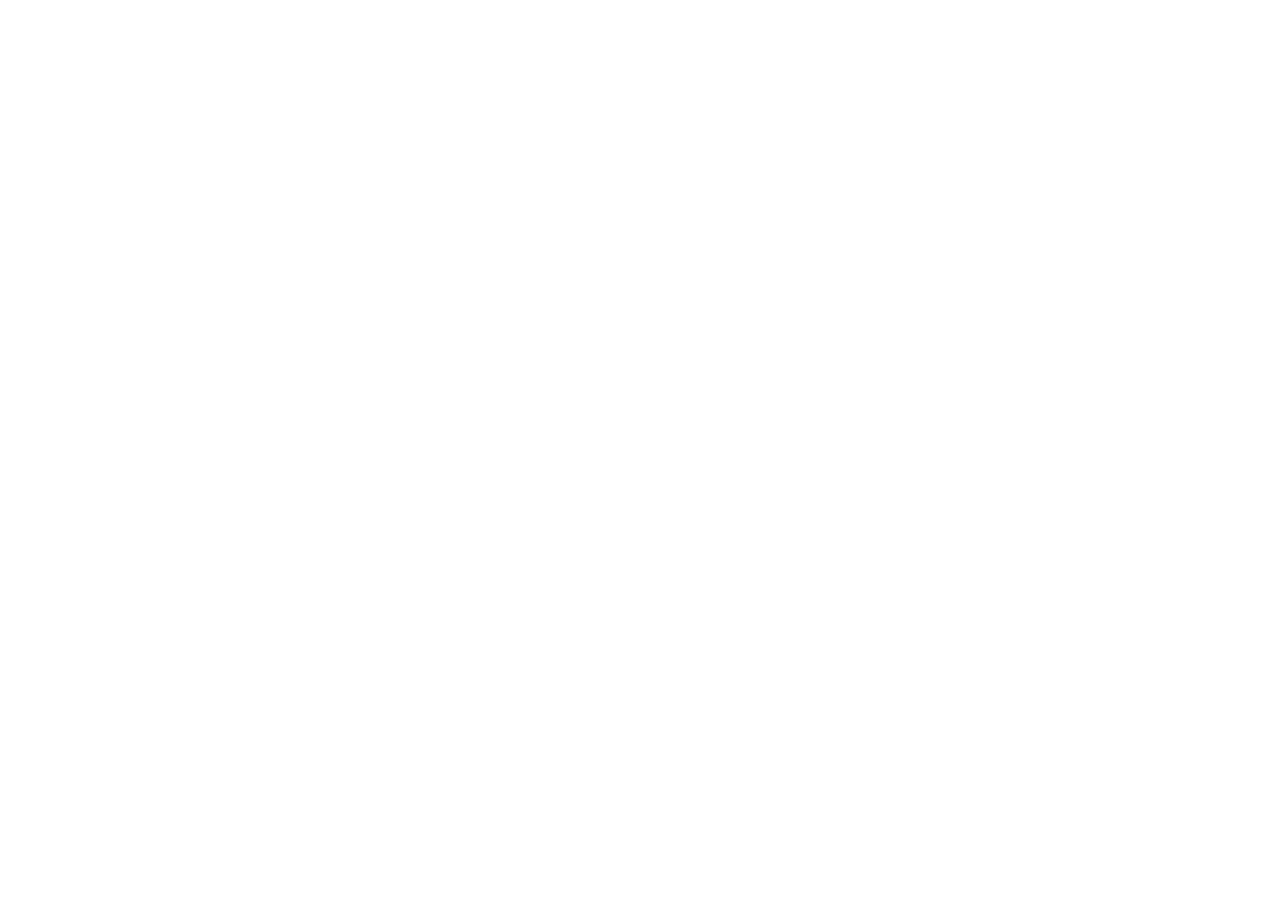
==== index.html @ 91d46aa6 "initial setup" ====
<!DOCTYPE html>
<html lang="en">
<head>
    <meta charset="UTF-8">
    <meta http-equiv="X-UA-Compatible" content="IE=edge">
    <meta name="viewport" content="width=device-width, initial-scale=1.0">
    <link rel="stylesheet" href="./CSS/main.css">
    <title>Document</title>
</head>
<body>
    
</body>
</html>
---- CSS/main.css ----
* {
  margin: 0;
  padding: 0;
  -webkit-box-sizing: border-box;
          box-sizing: border-box;
}
/*# sourceMappingURL=main.css.map */
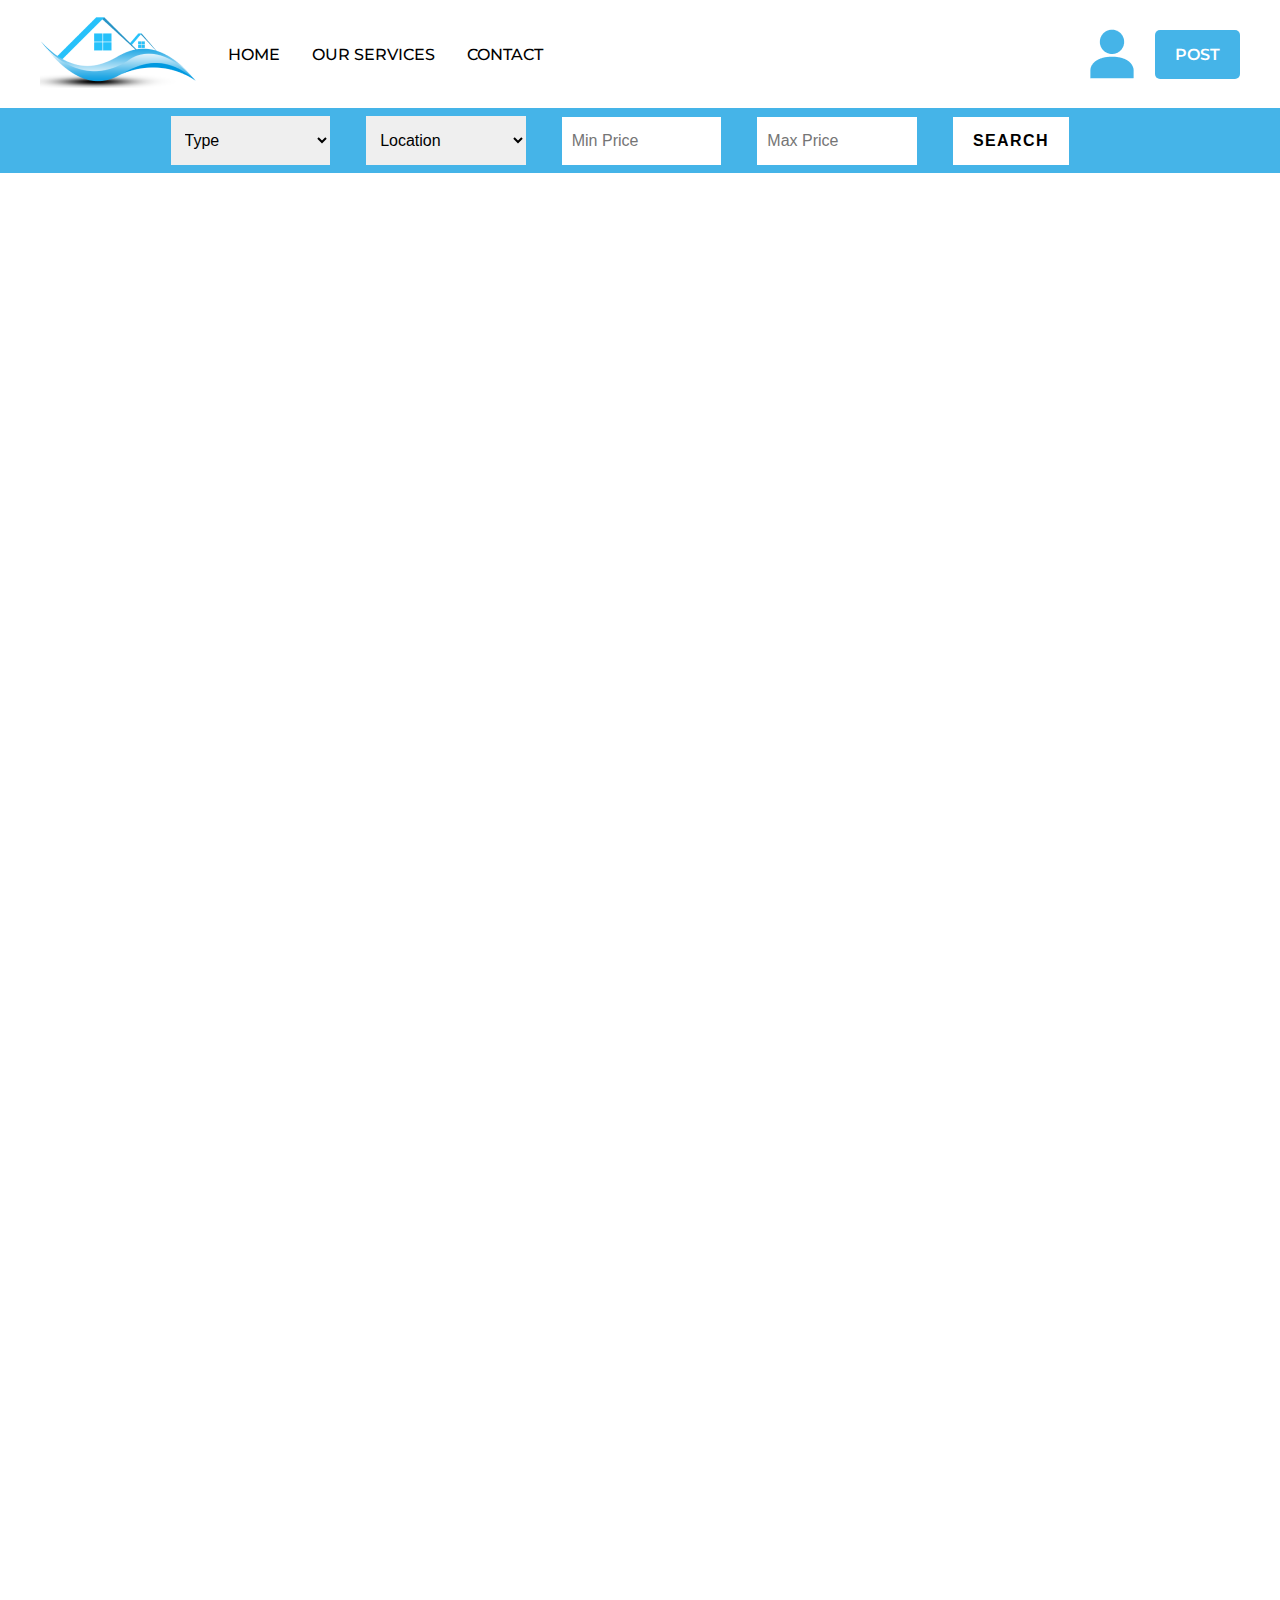
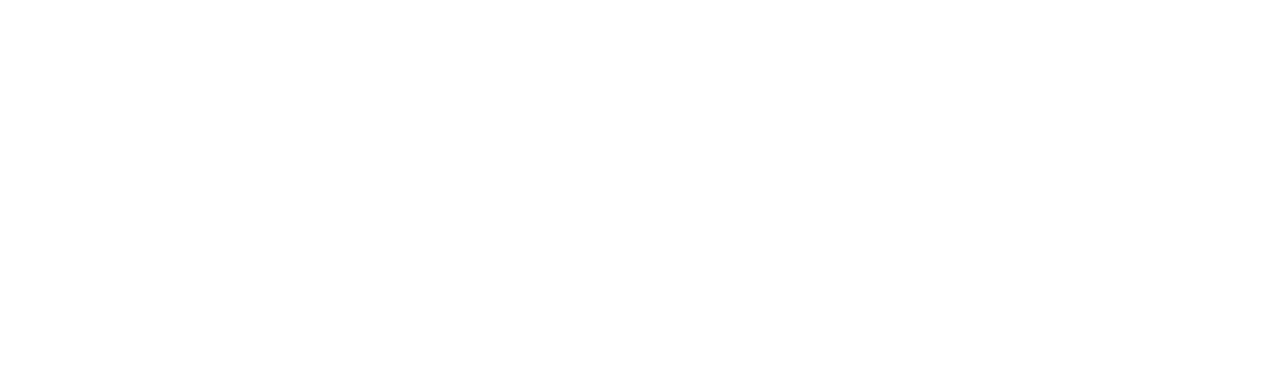
==== commit a1eaf5f2: "header section" ====
--- a/index.html
+++ b/index.html
@@ -1,13 +1,63 @@
 <!DOCTYPE html>
 <html lang="en">
+
 <head>
     <meta charset="UTF-8">
     <meta http-equiv="X-UA-Compatible" content="IE=edge">
     <meta name="viewport" content="width=device-width, initial-scale=1.0">
+    <link rel="preconnect" href="https://fonts.googleapis.com">
+    <link rel="preconnect" href="https://fonts.gstatic.com" crossorigin>
+    <link href="https://fonts.googleapis.com/css2?family=Montserrat:wght@100;200;300;400;500;700&display=swap"
+        rel="stylesheet">
     <link rel="stylesheet" href="./CSS/main.css">
     <title>Document</title>
 </head>
+
 <body>
-    
+    <header>
+        <nav>
+            <div class="container nav-items">
+                <div class="left-section">
+                    <div class="logo">
+                        <img src="./IMAGE/logo2 1.png" alt="Logo">
+                    </div>
+                    <ul>
+                        <li><a href="#">HOME</a></li>
+                        <li><a href="#">OUR SERVICES</a></li>
+                        <li><a href="#">CONTACT</a></li>
+                    </ul>
+                </div>
+                <div class="right-section">
+                    <img src="./IMAGE/ooui_user-avatar.png" alt="Avatar">
+                    <a class="btn" href="#">POST</a>
+                </div>
+            </div>
+        </nav>
+        <div class="search" id="search">
+            <div class="container">
+                <form action="#">
+                    <select name="" id="">
+                        <option value="" disabled selected>Type</option>
+                        <option value="">Apartment</option>
+                        <option value="">Villa</option>
+                        <option value="">Flat</option>
+                    </select>
+                    <select name="" id="">
+                        <option value="" disabled selected>Location</option>
+                        <option value="">University</option>
+                        <option value="">Kella</option>
+                        <option value="">06</option>
+                    </select>
+                    <input type="number" name="" id="" placeholder="Min Price">
+                    <input type="number" name="" id="" placeholder="Max Price">
+                    <input type="submit" value="SEARCH" class="btn btn-secondary">
+                </form>
+            </div>
+        </div>
+    </header>
+    <div class="test"></div>
+
+    <script src="./JS/app.js"></script>
 </body>
+
 </html>--- a/CSS/main.css
+++ b/CSS/main.css
@@ -4,4 +4,161 @@
   -webkit-box-sizing: border-box;
           box-sizing: border-box;
 }
+
+body {
+  font-family: 'Montserrat', sans-serif;
+}
+
+ul, a {
+  list-style: none;
+  text-decoration: none;
+}
+
+.btn {
+  border: none;
+  padding: 15px 20px;
+  background: #45B4E8;
+  border-radius: 5px;
+  color: #fff;
+  font-weight: 600;
+}
+
+.btn:hover {
+  background: #fff;
+  color: #45B4E8;
+  border: 1px solid #45B4E8;
+}
+
+.btn-secondary {
+  border-radius: 0px;
+  background: #fff;
+  color: #000;
+  letter-spacing: 1.4px;
+  font-size: 1rem;
+}
+
+.btn-secondary:hover {
+  border: none;
+  color: #000;
+  cursor: pointer;
+}
+
+.container {
+  max-width: 1200px;
+  margin: 0 auto;
+}
+
+header nav .nav-items {
+  display: -webkit-box;
+  display: -ms-flexbox;
+  display: flex;
+  -webkit-box-align: center;
+      -ms-flex-align: center;
+          align-items: center;
+  -webkit-box-pack: justify;
+      -ms-flex-pack: justify;
+          justify-content: space-between;
+  margin: 1rem auto;
+}
+
+header nav .nav-items .left-section {
+  display: -webkit-box;
+  display: -ms-flexbox;
+  display: flex;
+  -webkit-box-align: center;
+      -ms-flex-align: center;
+          align-items: center;
+}
+
+header nav .nav-items .left-section ul {
+  display: -webkit-box;
+  display: -ms-flexbox;
+  display: flex;
+  -webkit-box-align: center;
+      -ms-flex-align: center;
+          align-items: center;
+}
+
+header nav .nav-items .left-section ul li {
+  margin-left: 2rem;
+}
+
+header nav .nav-items .left-section ul li a {
+  color: #000;
+  font-weight: 500;
+  -webkit-transition: all 500ms cubic-bezier(0.075, 0.82, 0.165, 1);
+  transition: all 500ms cubic-bezier(0.075, 0.82, 0.165, 1);
+}
+
+header nav .nav-items .left-section ul li a:hover {
+  font-size: 1.2rem;
+}
+
+header nav .nav-items .right-section {
+  display: -webkit-box;
+  display: -ms-flexbox;
+  display: flex;
+  -webkit-box-align: center;
+      -ms-flex-align: center;
+          align-items: center;
+}
+
+header nav .nav-items .right-section img {
+  cursor: pointer;
+}
+
+header nav .nav-items .right-section a {
+  margin-left: 1rem;
+}
+
+header .search {
+  background-color: #45B4E8;
+  display: -ms-grid;
+  display: grid;
+  -webkit-box-align: center;
+      -ms-flex-align: center;
+          align-items: center;
+}
+
+header .search form {
+  padding: .5rem 0;
+}
+
+header .search form input[type='number'], header .search form select {
+  border: none;
+  outline: none;
+  padding: 15px 10px;
+  margin-right: 2rem;
+  width: 17%;
+  font-size: 1rem;
+}
+
+header .sticky {
+  background-color: #45B4E8;
+  display: -ms-grid;
+  display: grid;
+  -webkit-box-align: center;
+      -ms-flex-align: center;
+          align-items: center;
+  position: fixed;
+  top: 0;
+  width: 100%;
+}
+
+header .sticky form {
+  padding: .5rem 0;
+}
+
+header .sticky form input[type='number'], header .sticky form select {
+  border: none;
+  outline: none;
+  padding: 15px 10px;
+  margin-right: 2rem;
+  width: 17%;
+  font-size: 1rem;
+}
+
+.test {
+  height: 200vh;
+}
 /*# sourceMappingURL=main.css.map */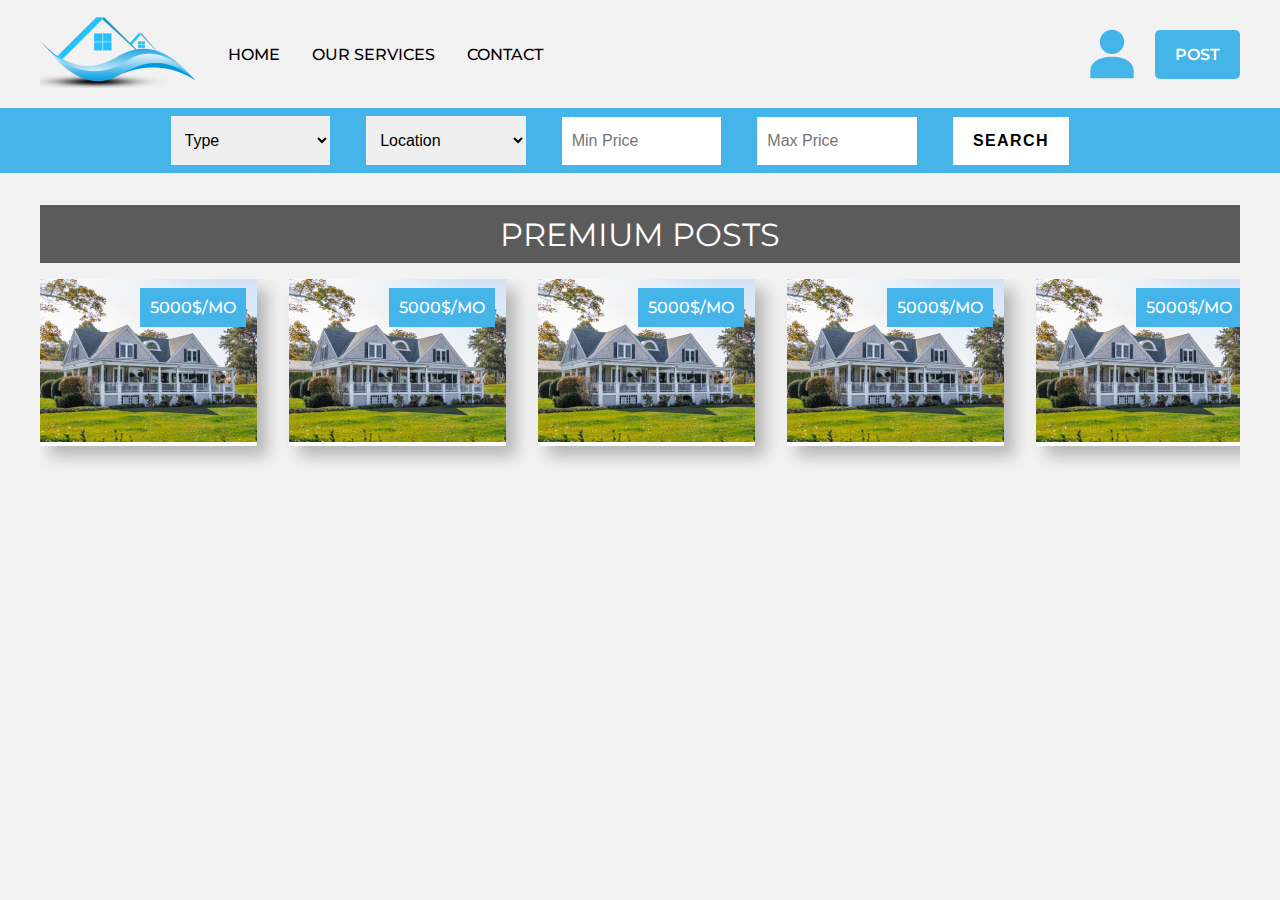
==== commit cc256d61: "premium section added" ====
--- a/index.html
+++ b/index.html
@@ -55,7 +55,112 @@
             </div>
         </div>
     </header>
-    <div class="test"></div>
+    
+    <section class="premium">
+        <div class="container">
+            <div class="title txt-bg">
+                <h1>PREMIUM POSTS</h1>
+            </div>
+            <div class="premium-houses">
+                <a href="#">
+                    <div class="house">
+                        <img src="./IMAGE/house.png" alt="house">
+                        <div class="price">
+                            <p>5000$/MO</p>
+                        </div>
+                        <div class="detail">
+                            <p>MAIN TITLE</p>
+                            <p>LOCATION</p>
+                        </div>
+                    </div>
+                </a>
+                <a href="#">
+                    <div class="house">
+                        <img src="./IMAGE/house.png" alt="house">
+                        <div class="price">
+                            <p>5000$/MO</p>
+                        </div>
+                        <div class="detail">
+                            <p>MAIN TITLE</p>
+                            <p>LOCATION</p>
+                        </div>
+                    </div>
+                </a>
+                <a href="#">
+                    <div class="house">
+                        <img src="./IMAGE/house.png" alt="house">
+                        <div class="price">
+                            <p>5000$/MO</p>
+                        </div>
+                        <div class="detail">
+                            <p>MAIN TITLE</p>
+                            <p>LOCATION</p>
+                        </div>
+                    </div>
+                </a>
+                <a href="#">
+                    <div class="house">
+                        <img src="./IMAGE/house.png" alt="house">
+                        <div class="price">
+                            <p>5000$/MO</p>
+                        </div>
+                        <div class="detail">
+                            <p>MAIN TITLE</p>
+                            <p>LOCATION</p>
+                        </div>
+                    </div>
+                </a>
+                <a href="#">
+                    <div class="house">
+                        <img src="./IMAGE/house.png" alt="house">
+                        <div class="price">
+                            <p>5000$/MO</p>
+                        </div>
+                        <div class="detail">
+                            <p>MAIN TITLE</p>
+                            <p>LOCATION</p>
+                        </div>
+                    </div>
+                </a>
+                <a href="#">
+                    <div class="house">
+                        <img src="./IMAGE/house.png" alt="house">
+                        <div class="price">
+                            <p>5000$/MO</p>
+                        </div>
+                        <div class="detail">
+                            <p>MAIN TITLE</p>
+                            <p>LOCATION</p>
+                        </div>
+                    </div>
+                </a>
+                <a href="#">
+                    <div class="house">
+                        <img src="./IMAGE/house.png" alt="house">
+                        <div class="price">
+                            <p>5000$/MO</p>
+                        </div>
+                        <div class="detail">
+                            <p>MAIN TITLE</p>
+                            <p>LOCATION</p>
+                        </div>
+                    </div>
+                </a>
+                <a href="#">
+                    <div class="house">
+                        <img src="./IMAGE/house.png" alt="house">
+                        <div class="price">
+                            <p>5000$/MO</p>
+                        </div>
+                        <div class="detail">
+                            <p>MAIN TITLE</p>
+                            <p>LOCATION</p>
+                        </div>
+                    </div>
+                </a>
+            </div>
+        </div>
+    </section>
 
     <script src="./JS/app.js"></script>
 </body>
--- a/CSS/main.css
+++ b/CSS/main.css
@@ -7,6 +7,7 @@
 
 body {
   font-family: 'Montserrat', sans-serif;
+  background-color: #F2F2F2;
 }
 
 ul, a {
@@ -48,6 +49,18 @@
   margin: 0 auto;
 }
 
+.txt-bg {
+  background: #5B5B5B;
+  padding: .6rem 0;
+  color: #fff;
+  text-align: center;
+  margin-bottom: 1rem;
+}
+
+.txt-bg h1 {
+  font-weight: 400;
+}
+
 header nav .nav-items {
   display: -webkit-box;
   display: -ms-flexbox;
@@ -158,7 +171,68 @@
   font-size: 1rem;
 }
 
-.test {
-  height: 200vh;
+.premium {
+  margin: 2rem auto;
+}
+
+.premium-houses {
+  display: -ms-grid;
+  display: grid;
+  grid-auto-flow: column;
+  grid-gap: 2rem;
+  overflow: scroll;
+}
+
+.premium-houses .house {
+  background-color: #fff;
+  position: relative;
+  -webkit-box-shadow: 10px 10px 15px rgba(0, 0, 0, 0.25);
+          box-shadow: 10px 10px 15px rgba(0, 0, 0, 0.25);
+  margin-bottom: 1.5rem;
+  overflow-y: hidden;
+}
+
+.premium-houses .house img {
+  height: -webkit-max-content;
+  height: -moz-max-content;
+  height: max-content;
+}
+
+.premium-houses .house .price {
+  position: absolute;
+  top: 5%;
+  right: 5%;
+}
+
+.premium-houses .house .price p {
+  background-color: #45B4E8;
+  display: inline-block;
+  padding: 10px;
+  color: #fff;
+  font-weight: 500;
+}
+
+.premium-houses .house .detail {
+  position: absolute;
+  width: 100%;
+  padding: 1rem 0;
+  left: 0;
+  background-color: rgba(69, 180, 232, 0.9);
+  -webkit-transition: all 600ms cubic-bezier(0.175, 0.885, 0.32, 1.275);
+  transition: all 600ms cubic-bezier(0.175, 0.885, 0.32, 1.275);
+}
+
+.premium-houses .house .detail p {
+  margin-left: 5%;
+  color: #fff;
+}
+
+.premium-houses .house .detail p:last-child {
+  margin-top: 1rem;
+}
+
+.premium-houses .house:hover .detail {
+  -webkit-transform: translateY(-5rem);
+          transform: translateY(-5rem);
 }
 /*# sourceMappingURL=main.css.map */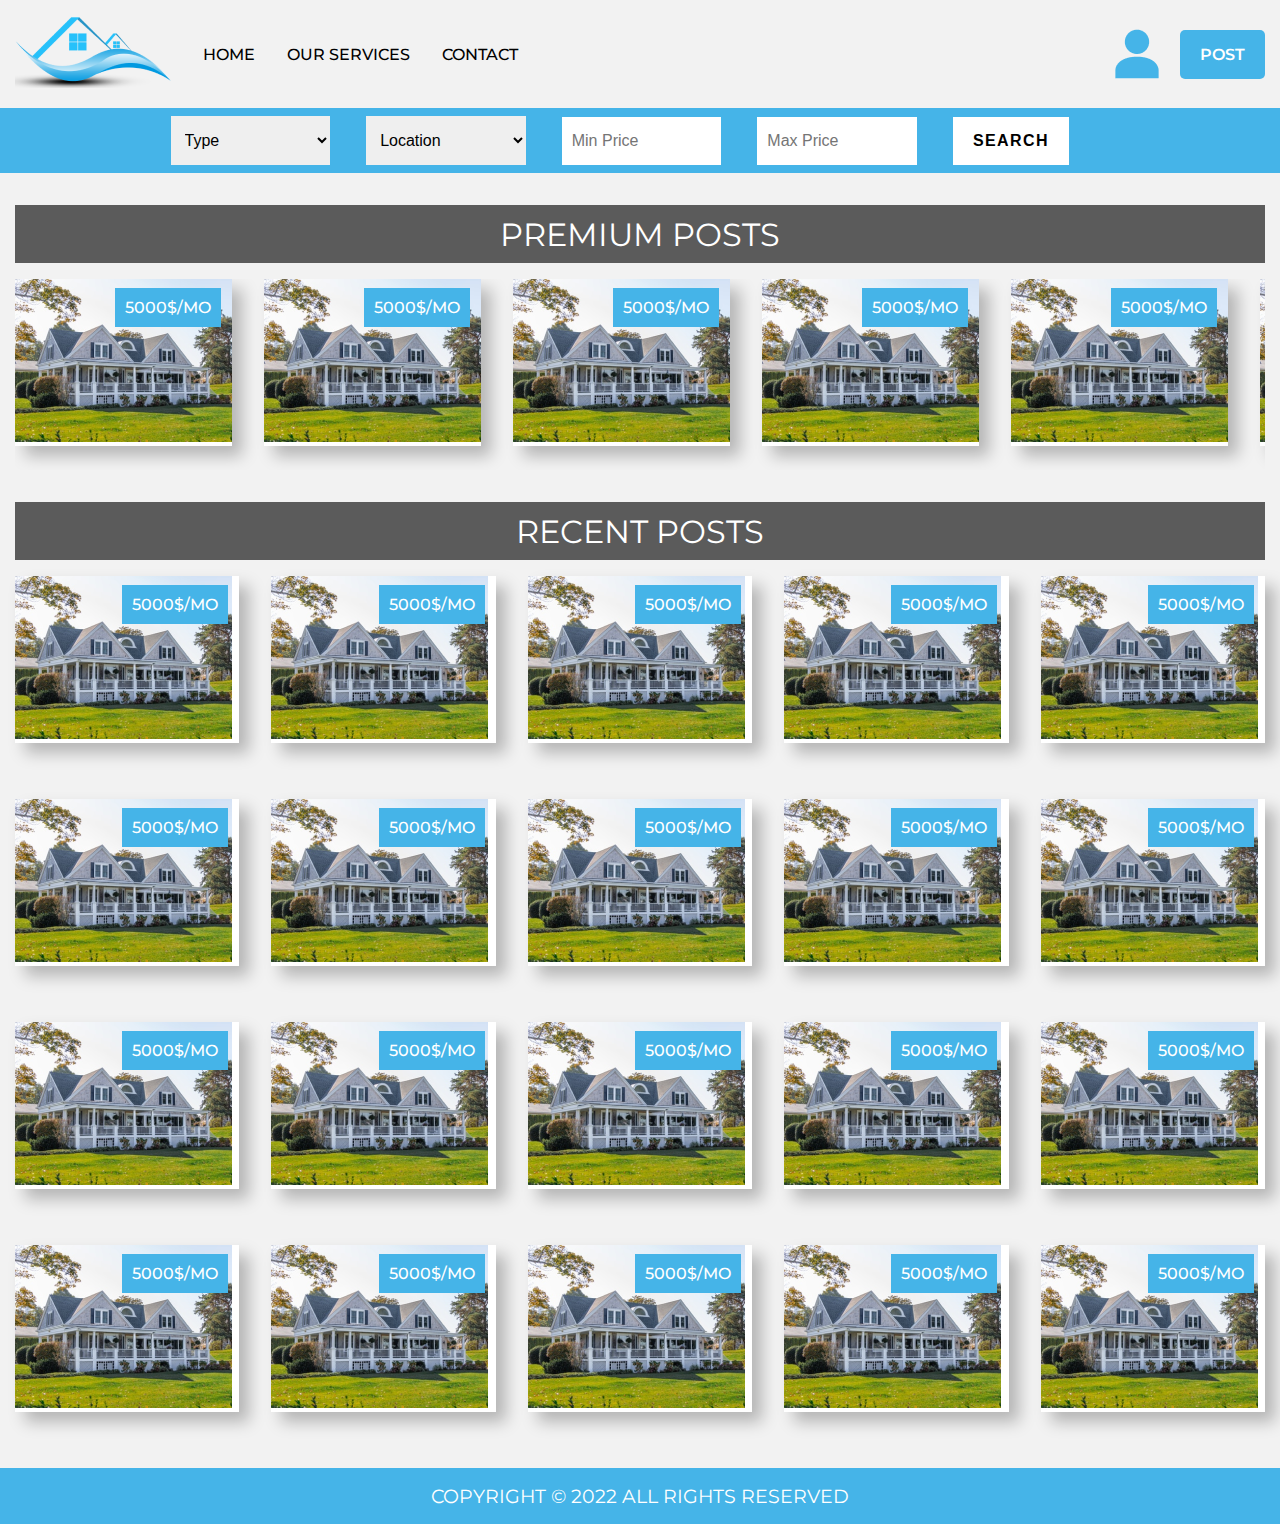
==== commit f237ae80: "home for desktop is done" ====
--- a/index.html
+++ b/index.html
@@ -61,7 +61,7 @@
             <div class="title txt-bg">
                 <h1>PREMIUM POSTS</h1>
             </div>
-            <div class="premium-houses">
+            <div class="houses premium-house">
                 <a href="#">
                     <div class="house">
                         <img src="./IMAGE/house.png" alt="house">
@@ -162,6 +162,264 @@
         </div>
     </section>
 
+    <section class="recent">
+        <div class="container">
+            <div class="title txt-bg">
+                <h1>RECENT POSTS</h1>
+            </div>
+            <div class="houses recent-house">
+                <a href="#">
+                    <div class="house">
+                        <img src="./IMAGE/house.png" alt="house">
+                        <div class="price">
+                            <p>5000$/MO</p>
+                        </div>
+                        <div class="detail">
+                            <p>MAIN TITLE</p>
+                            <p>LOCATION</p>
+                        </div>
+                    </div>
+                </a>
+                <a href="#">
+                    <div class="house">
+                        <img src="./IMAGE/house.png" alt="house">
+                        <div class="price">
+                            <p>5000$/MO</p>
+                        </div>
+                        <div class="detail">
+                            <p>MAIN TITLE</p>
+                            <p>LOCATION</p>
+                        </div>
+                    </div>
+                </a>
+                <a href="#">
+                    <div class="house">
+                        <img src="./IMAGE/house.png" alt="house">
+                        <div class="price">
+                            <p>5000$/MO</p>
+                        </div>
+                        <div class="detail">
+                            <p>MAIN TITLE</p>
+                            <p>LOCATION</p>
+                        </div>
+                    </div>
+                </a>
+                <a href="#">
+                    <div class="house">
+                        <img src="./IMAGE/house.png" alt="house">
+                        <div class="price">
+                            <p>5000$/MO</p>
+                        </div>
+                        <div class="detail">
+                            <p>MAIN TITLE</p>
+                            <p>LOCATION</p>
+                        </div>
+                    </div>
+                </a>
+                <a href="#">
+                    <div class="house">
+                        <img src="./IMAGE/house.png" alt="house">
+                        <div class="price">
+                            <p>5000$/MO</p>
+                        </div>
+                        <div class="detail">
+                            <p>MAIN TITLE</p>
+                            <p>LOCATION</p>
+                        </div>
+                    </div>
+                </a>
+                <a href="#">
+                    <div class="house">
+                        <img src="./IMAGE/house.png" alt="house">
+                        <div class="price">
+                            <p>5000$/MO</p>
+                        </div>
+                        <div class="detail">
+                            <p>MAIN TITLE</p>
+                            <p>LOCATION</p>
+                        </div>
+                    </div>
+                </a>
+                <a href="#">
+                    <div class="house">
+                        <img src="./IMAGE/house.png" alt="house">
+                        <div class="price">
+                            <p>5000$/MO</p>
+                        </div>
+                        <div class="detail">
+                            <p>MAIN TITLE</p>
+                            <p>LOCATION</p>
+                        </div>
+                    </div>
+                </a>
+                <a href="#">
+                    <div class="house">
+                        <img src="./IMAGE/house.png" alt="house">
+                        <div class="price">
+                            <p>5000$/MO</p>
+                        </div>
+                        <div class="detail">
+                            <p>MAIN TITLE</p>
+                            <p>LOCATION</p>
+                        </div>
+                    </div>
+                </a>
+                <a href="#">
+                    <div class="house">
+                        <img src="./IMAGE/house.png" alt="house">
+                        <div class="price">
+                            <p>5000$/MO</p>
+                        </div>
+                        <div class="detail">
+                            <p>MAIN TITLE</p>
+                            <p>LOCATION</p>
+                        </div>
+                    </div>
+                </a>
+                <a href="#">
+                    <div class="house">
+                        <img src="./IMAGE/house.png" alt="house">
+                        <div class="price">
+                            <p>5000$/MO</p>
+                        </div>
+                        <div class="detail">
+                            <p>MAIN TITLE</p>
+                            <p>LOCATION</p>
+                        </div>
+                    </div>
+                </a>
+                <a href="#">
+                    <div class="house">
+                        <img src="./IMAGE/house.png" alt="house">
+                        <div class="price">
+                            <p>5000$/MO</p>
+                        </div>
+                        <div class="detail">
+                            <p>MAIN TITLE</p>
+                            <p>LOCATION</p>
+                        </div>
+                    </div>
+                </a>
+                <a href="#">
+                    <div class="house">
+                        <img src="./IMAGE/house.png" alt="house">
+                        <div class="price">
+                            <p>5000$/MO</p>
+                        </div>
+                        <div class="detail">
+                            <p>MAIN TITLE</p>
+                            <p>LOCATION</p>
+                        </div>
+                    </div>
+                </a>
+                <a href="#">
+                    <div class="house">
+                        <img src="./IMAGE/house.png" alt="house">
+                        <div class="price">
+                            <p>5000$/MO</p>
+                        </div>
+                        <div class="detail">
+                            <p>MAIN TITLE</p>
+                            <p>LOCATION</p>
+                        </div>
+                    </div>
+                </a>
+                <a href="#">
+                    <div class="house">
+                        <img src="./IMAGE/house.png" alt="house">
+                        <div class="price">
+                            <p>5000$/MO</p>
+                        </div>
+                        <div class="detail">
+                            <p>MAIN TITLE</p>
+                            <p>LOCATION</p>
+                        </div>
+                    </div>
+                </a>
+                <a href="#">
+                    <div class="house">
+                        <img src="./IMAGE/house.png" alt="house">
+                        <div class="price">
+                            <p>5000$/MO</p>
+                        </div>
+                        <div class="detail">
+                            <p>MAIN TITLE</p>
+                            <p>LOCATION</p>
+                        </div>
+                    </div>
+                </a>
+                <a href="#">
+                    <div class="house">
+                        <img src="./IMAGE/house.png" alt="house">
+                        <div class="price">
+                            <p>5000$/MO</p>
+                        </div>
+                        <div class="detail">
+                            <p>MAIN TITLE</p>
+                            <p>LOCATION</p>
+                        </div>
+                    </div>
+                </a>
+                <a href="#">
+                    <div class="house">
+                        <img src="./IMAGE/house.png" alt="house">
+                        <div class="price">
+                            <p>5000$/MO</p>
+                        </div>
+                        <div class="detail">
+                            <p>MAIN TITLE</p>
+                            <p>LOCATION</p>
+                        </div>
+                    </div>
+                </a>
+                <a href="#">
+                    <div class="house">
+                        <img src="./IMAGE/house.png" alt="house">
+                        <div class="price">
+                            <p>5000$/MO</p>
+                        </div>
+                        <div class="detail">
+                            <p>MAIN TITLE</p>
+                            <p>LOCATION</p>
+                        </div>
+                    </div>
+                </a>
+                <a href="#">
+                    <div class="house">
+                        <img src="./IMAGE/house.png" alt="house">
+                        <div class="price">
+                            <p>5000$/MO</p>
+                        </div>
+                        <div class="detail">
+                            <p>MAIN TITLE</p>
+                            <p>LOCATION</p>
+                        </div>
+                    </div>
+                </a>
+                <a href="#">
+                    <div class="house">
+                        <img src="./IMAGE/house.png" alt="house">
+                        <div class="price">
+                            <p>5000$/MO</p>
+                        </div>
+                        <div class="detail">
+                            <p>MAIN TITLE</p>
+                            <p>LOCATION</p>
+                        </div>
+                    </div>
+                </a>
+            </div>
+        </div>
+    </section>
+
+<!-- ADD PAGINATION HERE -->
+
+<footer>
+    <div class="container">
+        <p>COPYRIGHT &copy; 2022 ALL RIGHTS RESERVED</p>
+    </div>
+</footer>
+
     <script src="./JS/app.js"></script>
 </body>
 
--- a/CSS/main.css
+++ b/CSS/main.css
@@ -36,16 +36,19 @@
   color: #000;
   letter-spacing: 1.4px;
   font-size: 1rem;
+  -webkit-transition: all 300ms;
+  transition: all 300ms;
 }
 
 .btn-secondary:hover {
   border: none;
-  color: #000;
+  background-color: #5B5B5B;
+  color: #fff;
   cursor: pointer;
 }
 
 .container {
-  max-width: 1200px;
+  max-width: 1250px;
   margin: 0 auto;
 }
 
@@ -61,129 +64,16 @@
   font-weight: 400;
 }
 
-header nav .nav-items {
-  display: -webkit-box;
-  display: -ms-flexbox;
-  display: flex;
-  -webkit-box-align: center;
-      -ms-flex-align: center;
-          align-items: center;
-  -webkit-box-pack: justify;
-      -ms-flex-pack: justify;
-          justify-content: space-between;
-  margin: 1rem auto;
-}
-
-header nav .nav-items .left-section {
-  display: -webkit-box;
-  display: -ms-flexbox;
-  display: flex;
-  -webkit-box-align: center;
-      -ms-flex-align: center;
-          align-items: center;
-}
-
-header nav .nav-items .left-section ul {
-  display: -webkit-box;
-  display: -ms-flexbox;
-  display: flex;
-  -webkit-box-align: center;
-      -ms-flex-align: center;
-          align-items: center;
-}
-
-header nav .nav-items .left-section ul li {
-  margin-left: 2rem;
-}
-
-header nav .nav-items .left-section ul li a {
-  color: #000;
-  font-weight: 500;
-  -webkit-transition: all 500ms cubic-bezier(0.075, 0.82, 0.165, 1);
-  transition: all 500ms cubic-bezier(0.075, 0.82, 0.165, 1);
-}
-
-header nav .nav-items .left-section ul li a:hover {
-  font-size: 1.2rem;
-}
-
-header nav .nav-items .right-section {
-  display: -webkit-box;
-  display: -ms-flexbox;
-  display: flex;
-  -webkit-box-align: center;
-      -ms-flex-align: center;
-          align-items: center;
-}
-
-header nav .nav-items .right-section img {
-  cursor: pointer;
-}
-
-header nav .nav-items .right-section a {
-  margin-left: 1rem;
-}
-
-header .search {
-  background-color: #45B4E8;
+.premium, .recent {
+  margin: 2rem auto;
+}
+
+.houses {
   display: -ms-grid;
   display: grid;
-  -webkit-box-align: center;
-      -ms-flex-align: center;
-          align-items: center;
-}
-
-header .search form {
-  padding: .5rem 0;
-}
-
-header .search form input[type='number'], header .search form select {
-  border: none;
-  outline: none;
-  padding: 15px 10px;
-  margin-right: 2rem;
-  width: 17%;
-  font-size: 1rem;
-}
-
-header .sticky {
-  background-color: #45B4E8;
-  display: -ms-grid;
-  display: grid;
-  -webkit-box-align: center;
-      -ms-flex-align: center;
-          align-items: center;
-  position: fixed;
-  top: 0;
-  width: 100%;
-}
-
-header .sticky form {
-  padding: .5rem 0;
-}
-
-header .sticky form input[type='number'], header .sticky form select {
-  border: none;
-  outline: none;
-  padding: 15px 10px;
-  margin-right: 2rem;
-  width: 17%;
-  font-size: 1rem;
-}
-
-.premium {
-  margin: 2rem auto;
-}
-
-.premium-houses {
-  display: -ms-grid;
-  display: grid;
-  grid-auto-flow: column;
-  grid-gap: 2rem;
-  overflow: scroll;
-}
-
-.premium-houses .house {
+}
+
+.houses .house {
   background-color: #fff;
   position: relative;
   -webkit-box-shadow: 10px 10px 15px rgba(0, 0, 0, 0.25);
@@ -192,19 +82,19 @@
   overflow-y: hidden;
 }
 
-.premium-houses .house img {
+.houses .house img {
   height: -webkit-max-content;
   height: -moz-max-content;
   height: max-content;
 }
 
-.premium-houses .house .price {
+.houses .house .price {
   position: absolute;
   top: 5%;
   right: 5%;
 }
 
-.premium-houses .house .price p {
+.houses .house .price p {
   background-color: #45B4E8;
   display: inline-block;
   padding: 10px;
@@ -212,7 +102,7 @@
   font-weight: 500;
 }
 
-.premium-houses .house .detail {
+.houses .house .detail {
   position: absolute;
   width: 100%;
   padding: 1rem 0;
@@ -222,17 +112,150 @@
   transition: all 600ms cubic-bezier(0.175, 0.885, 0.32, 1.275);
 }
 
-.premium-houses .house .detail p {
+.houses .house .detail p {
   margin-left: 5%;
   color: #fff;
 }
 
-.premium-houses .house .detail p:last-child {
+.houses .house .detail p:last-child {
   margin-top: 1rem;
 }
 
-.premium-houses .house:hover .detail {
+.houses .house:hover .detail {
   -webkit-transform: translateY(-5rem);
           transform: translateY(-5rem);
 }
+
+footer {
+  background-color: #45B4E8;
+  padding: 1rem 0;
+  text-align: center;
+  color: #fff;
+  font-size: 1.2rem;
+}
+
+header nav .nav-items {
+  display: -webkit-box;
+  display: -ms-flexbox;
+  display: flex;
+  -webkit-box-align: center;
+      -ms-flex-align: center;
+          align-items: center;
+  -webkit-box-pack: justify;
+      -ms-flex-pack: justify;
+          justify-content: space-between;
+  margin: 1rem auto;
+}
+
+header nav .nav-items .left-section {
+  display: -webkit-box;
+  display: -ms-flexbox;
+  display: flex;
+  -webkit-box-align: center;
+      -ms-flex-align: center;
+          align-items: center;
+}
+
+header nav .nav-items .left-section ul {
+  display: -webkit-box;
+  display: -ms-flexbox;
+  display: flex;
+  -webkit-box-align: center;
+      -ms-flex-align: center;
+          align-items: center;
+}
+
+header nav .nav-items .left-section ul li {
+  margin-left: 2rem;
+}
+
+header nav .nav-items .left-section ul li a {
+  color: #000;
+  font-weight: 500;
+  -webkit-transition: all 500ms cubic-bezier(0.075, 0.82, 0.165, 1);
+  transition: all 500ms cubic-bezier(0.075, 0.82, 0.165, 1);
+}
+
+header nav .nav-items .left-section ul li a:hover {
+  font-size: 1.2rem;
+}
+
+header nav .nav-items .right-section {
+  display: -webkit-box;
+  display: -ms-flexbox;
+  display: flex;
+  -webkit-box-align: center;
+      -ms-flex-align: center;
+          align-items: center;
+}
+
+header nav .nav-items .right-section img {
+  cursor: pointer;
+}
+
+header nav .nav-items .right-section a {
+  margin-left: 1rem;
+}
+
+header .search {
+  background-color: #45B4E8;
+  display: -ms-grid;
+  display: grid;
+  -webkit-box-align: center;
+      -ms-flex-align: center;
+          align-items: center;
+}
+
+header .search form {
+  padding: 0.5rem 0;
+}
+
+header .search form input[type="number"],
+header .search form select {
+  border: none;
+  outline: none;
+  padding: 15px 10px;
+  margin-right: 2rem;
+  width: 17%;
+  font-size: 1rem;
+}
+
+header .sticky {
+  background-color: #45B4E8;
+  display: -ms-grid;
+  display: grid;
+  -webkit-box-align: center;
+      -ms-flex-align: center;
+          align-items: center;
+  position: fixed;
+  top: 0;
+  width: 100%;
+  z-index: 100;
+}
+
+header .sticky form {
+  padding: 0.5rem 0;
+}
+
+header .sticky form input[type="number"],
+header .sticky form select {
+  border: none;
+  outline: none;
+  padding: 15px 10px;
+  margin-right: 2rem;
+  width: 17%;
+  font-size: 1rem;
+}
+
+.premium-house {
+  grid-auto-flow: column;
+  grid-gap: 2rem;
+  overflow: scroll;
+}
+
+.recent-house {
+  -ms-grid-columns: (1fr)[5];
+      grid-template-columns: repeat(5, 1fr);
+  grid-gap: 2rem;
+}
 /*# sourceMappingURL=main.css.map */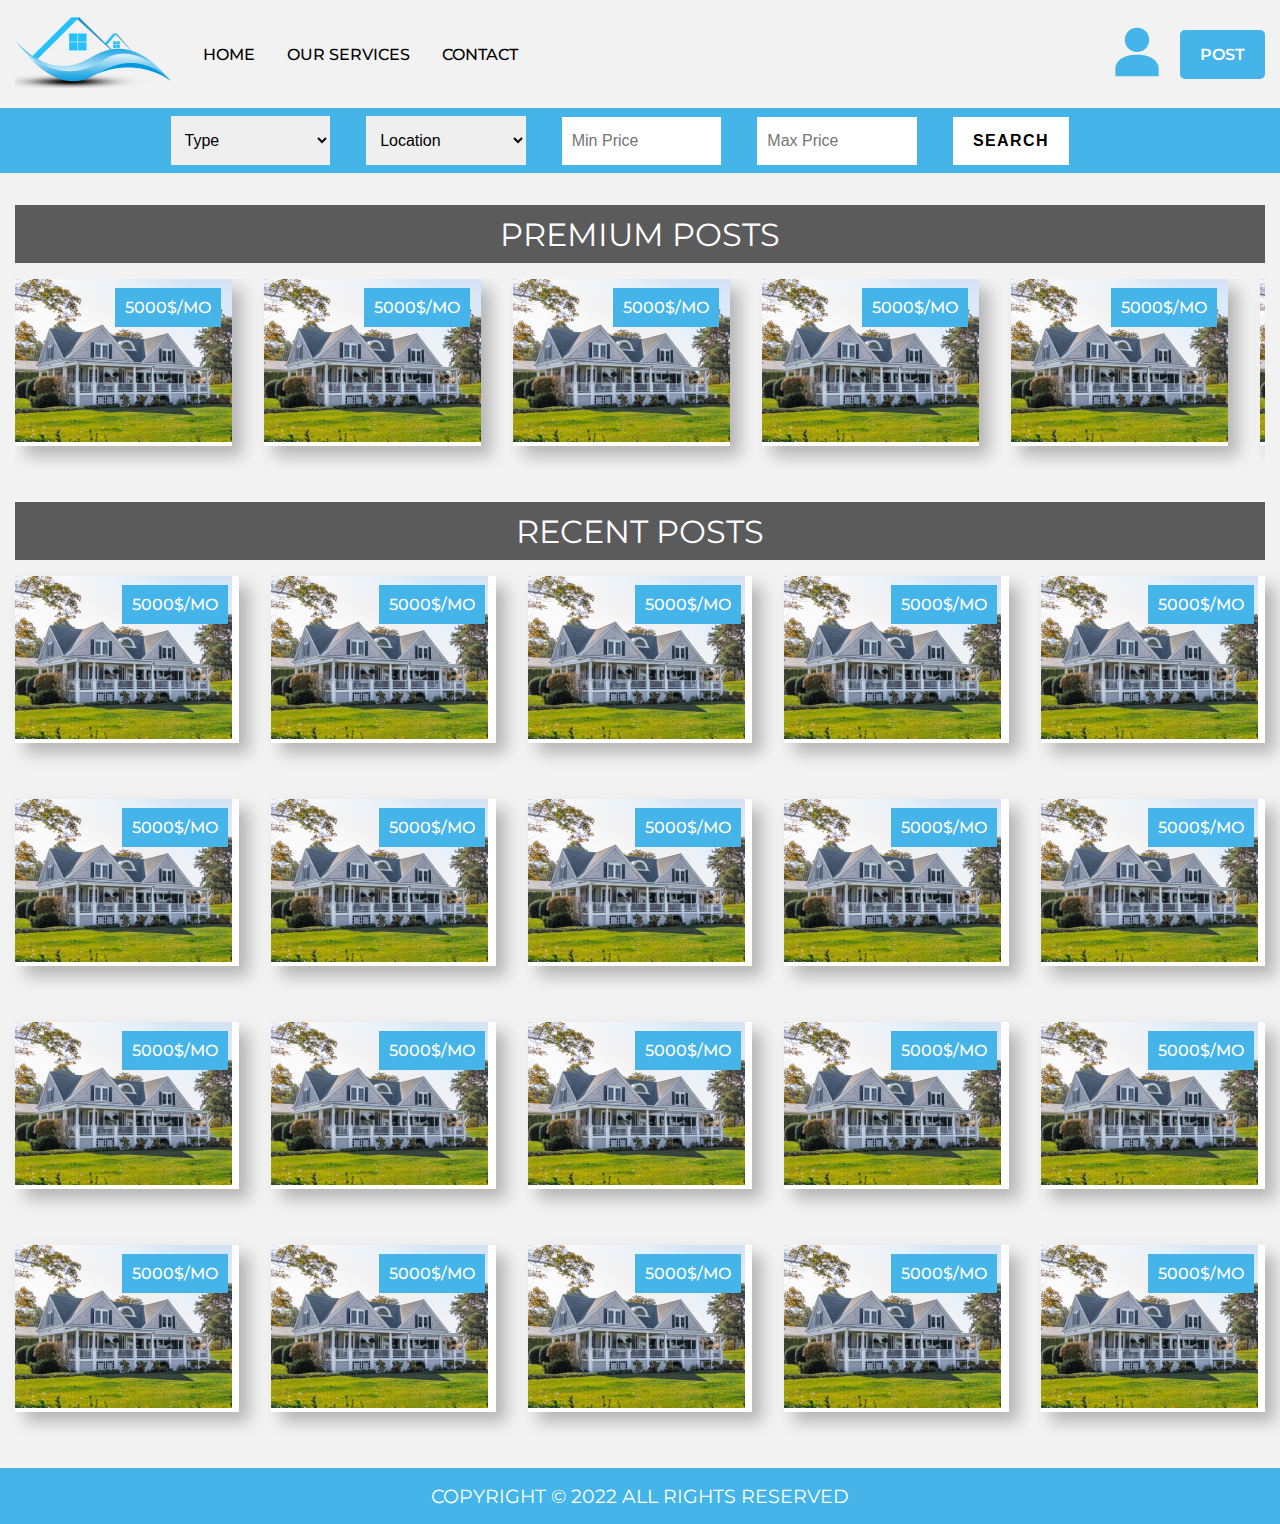
==== commit 883def9f: "service, contact, report and safty added" ====
--- a/index.html
+++ b/index.html
@@ -3,18 +3,54 @@
 
 <head>
     <meta charset="UTF-8">
+    <meta name="theme-color" content="#45B4E8">
     <meta http-equiv="X-UA-Compatible" content="IE=edge">
     <meta name="viewport" content="width=device-width, initial-scale=1.0">
     <link rel="preconnect" href="https://fonts.googleapis.com">
     <link rel="preconnect" href="https://fonts.gstatic.com" crossorigin>
     <link href="https://fonts.googleapis.com/css2?family=Montserrat:wght@100;200;300;400;500;700&display=swap"
         rel="stylesheet">
+    <link rel="shortcut icon" href="./IMAGE/favicon.ico" type="image/x-icon">
     <link rel="stylesheet" href="./CSS/main.css">
-    <title>Document</title>
+    <title>House Rental Management System</title>
 </head>
 
 <body>
-    <header>
+    <div class="mob-nav" id="menu">
+        <div class="top">
+            <img src="./IMAGE/logo mobile.png" alt="">
+            <img class="close" src="./IMAGE/ant-design_close-outlined.png" alt="">
+        </div>
+        <div class="links">
+            <ul>
+                <li><a href="index.html">HOME</a></li>
+                <li><a href="services.html">OUR SERVICES</a></li>
+                <li><a href="contact.html">CONTACT US</a></li>
+            </ul>
+        </div>
+    </div>
+    <div class="mob-nav second-nav" id="second-nav">
+        <div class="top">
+            <img src="./IMAGE/logo mobile.png" alt="">
+            <img class="close" src="./IMAGE/ant-design_close-outlined.png" alt="">
+        </div>
+        <div class="links">
+            <ul>
+                <li><a href="index.html">HOME</a></li>
+                <li><a href="login.html">LOGIN</a></li>
+                <li><a href="signup.html">CREATE ACCOUNT</a></li>
+                <li><a href="post.html">POST</a></li>
+            </ul>
+        </div>
+    </div>
+    <header class="mobile">
+        <nav>
+            <img id="ham" src="./IMAGE/ant-design_menu-outlined.png" alt="">
+            <img src="./IMAGE/logo mobile.png" alt="">
+            <img id="avatar" src="./image/ooui_user-avatar mobile.png" alt="">
+        </nav>
+        </header>
+    <header class="desktop">
         <nav>
             <div class="container nav-items">
                 <div class="left-section">
@@ -22,14 +58,14 @@
                         <img src="./IMAGE/logo2 1.png" alt="Logo">
                     </div>
                     <ul>
-                        <li><a href="#">HOME</a></li>
-                        <li><a href="#">OUR SERVICES</a></li>
-                        <li><a href="#">CONTACT</a></li>
+                        <li><a href="index.html">HOME</a></li>
+                        <li><a href="services.html">OUR SERVICES</a></li>
+                        <li><a href="contact.html">CONTACT</a></li>
                     </ul>
                 </div>
                 <div class="right-section">
-                    <img src="./IMAGE/ooui_user-avatar.png" alt="Avatar">
-                    <a class="btn" href="#">POST</a>
+                   <a href="login.html"><img src="./IMAGE/ooui_user-avatar.png" alt="Avatar"></a> 
+                    <a class="btn" href="post.html">POST</a>
                 </div>
             </div>
         </nav>
@@ -55,6 +91,8 @@
             </div>
         </div>
     </header>
+
+
     
     <section class="premium">
         <div class="container">
--- a/CSS/main.css
+++ b/CSS/main.css
@@ -22,6 +22,7 @@
   border-radius: 5px;
   color: #fff;
   font-weight: 600;
+  cursor: pointer;
 }
 
 .btn:hover {
@@ -38,13 +39,13 @@
   font-size: 1rem;
   -webkit-transition: all 300ms;
   transition: all 300ms;
+  cursor: pointer;
 }
 
 .btn-secondary:hover {
   border: none;
   background-color: #5B5B5B;
   color: #fff;
-  cursor: pointer;
 }
 
 .container {
@@ -57,11 +58,40 @@
   padding: .6rem 0;
   color: #fff;
   text-align: center;
-  margin-bottom: 1rem;
+  margin: 1rem 0;
 }
 
 .txt-bg h1 {
   font-weight: 400;
+}
+
+.cont-repo {
+  width: 50%;
+  margin: 2rem auto;
+  display: -ms-grid;
+  display: grid;
+  background: #fff;
+  padding: 2rem 3rem 0 3rem;
+  -webkit-box-shadow: 10px 10px 15px rgba(0, 0, 0, 0.25);
+          box-shadow: 10px 10px 15px rgba(0, 0, 0, 0.25);
+}
+
+.cont-repo input, .cont-repo textarea, .cont-repo select {
+  margin: 1rem 0;
+  font-size: 1.2rem;
+}
+
+.cont-repo input, .cont-repo select {
+  padding: .5rem;
+}
+
+.cont-repo label {
+  font-size: 1.2rem;
+}
+
+.cont-repo .btn {
+  padding: 16px 30px;
+  letter-spacing: 2px;
 }
 
 .premium, .recent {
@@ -254,8 +284,296 @@
 }
 
 .recent-house {
-  -ms-grid-columns: (1fr)[5];
-      grid-template-columns: repeat(5, 1fr);
+  -ms-grid-columns: (minmax(200px, 1fr))[auto-fit];
+      grid-template-columns: repeat(auto-fit, minmax(200px, 1fr));
   grid-gap: 2rem;
 }
+
+.service p {
+  font-size: 1.2rem;
+  padding: 1rem 0;
+}
+
+.service p a {
+  color: #000;
+  font-weight: 600;
+}
+
+.service .warning {
+  color: #f00;
+  font-weight: 600;
+}
+
+.service ul {
+  list-style-type: disc;
+  margin-left: 2rem;
+}
+
+.service ul li {
+  margin-bottom: 1rem;
+  font-size: 1.2rem;
+}
+
+.service .boxes {
+  display: -ms-grid;
+  display: grid;
+  -ms-grid-columns: (1fr)[2];
+      grid-template-columns: repeat(2, 1fr);
+  grid-gap: 5rem;
+  margin-bottom: 2rem;
+}
+
+.service .boxes .box {
+  margin: 1rem 0;
+}
+
+.service .boxes .image {
+  background-color: #fff;
+  -webkit-box-shadow: 10px 10px 15px rgba(0, 0, 0, 0.25);
+          box-shadow: 10px 10px 15px rgba(0, 0, 0, 0.25);
+  padding: 3rem;
+  display: -ms-grid;
+  display: grid;
+  place-items: center;
+  text-align: center;
+}
+
+.service .boxes .detail p {
+  line-height: 2rem;
+}
+
+.report-footer {
+  position: absolute;
+  bottom: 0;
+  left: 0;
+  width: 100%;
+}
+
+.safty .boxes {
+  display: -ms-grid;
+  display: grid;
+  -ms-grid-columns: (1fr)[2];
+      grid-template-columns: repeat(2, 1fr);
+  grid-gap: 3rem;
+  margin-top: 2rem;
+}
+
+.safty .boxes .box {
+  background-color: #fff;
+  padding: 2rem;
+}
+
+.safty .boxes .box ul {
+  list-style: disc;
+}
+
+.safty .boxes .box ul li {
+  margin-top: 1rem;
+}
+
+.safty .boxes .box h2 {
+  border-bottom: 1px solid #000;
+  padding-bottom: .5rem;
+  margin-bottom: 1rem;
+}
+
+.safty .boxes .box:last-child {
+  -ms-grid-column: 1;
+  -ms-grid-column-span: 2;
+  grid-column: 1/span 2;
+}
+
+.safty .boxes .box:last-child h2 {
+  text-align: center;
+}
+
+.safty .boxes .box:last-child ul {
+  display: -ms-grid;
+  display: grid;
+  -ms-grid-columns: (1fr)[2];
+      grid-template-columns: repeat(2, 1fr);
+  grid-gap: 1rem;
+}
+
+.safty .boxes .black {
+  background: #5B5B5B !important;
+  color: #fff;
+}
+
+.safty .boxes .black h2 {
+  border-color: #fff;
+}
+
+@media (min-width: 476px) {
+  .mob-nav, .mobile {
+    display: none !important;
+  }
+}
+
+@media (max-width: 475px) {
+  .desktop nav {
+    display: none;
+  }
+  .mobile nav {
+    display: -webkit-box;
+    display: -ms-flexbox;
+    display: flex;
+    -webkit-box-align: center;
+        -ms-flex-align: center;
+            align-items: center;
+    -webkit-box-pack: justify;
+        -ms-flex-pack: justify;
+            justify-content: space-between;
+    margin: 1rem;
+  }
+  .desktop .search {
+    display: block;
+    background-color: #5B5B5B;
+  }
+  .desktop .search form {
+    display: -ms-grid;
+    display: grid;
+    -ms-grid-columns: (1fr)[2];
+        grid-template-columns: repeat(2, 1fr);
+    grid-gap: 1rem;
+  }
+  .desktop .search form input[type="submit"] {
+    -ms-grid-column: 1;
+    -ms-grid-column-span: 2;
+    grid-column: 1/ span 2;
+    background-color: #45B4E8;
+    color: #fff;
+  }
+  .desktop .search form input[type="number"],
+  .desktop .search form select {
+    width: 100%;
+    margin-right: 0rem;
+  }
+  .container {
+    max-width: 350px;
+  }
+  .premium .house {
+    overflow-y: visible;
+    margin-bottom: 5rem;
+  }
+  .premium .house .detail {
+    background-color: #fff;
+  }
+  .premium .house .detail p {
+    color: #000;
+  }
+  .premium .house:hover .detail {
+    -webkit-transform: translateY(0);
+            transform: translateY(0);
+  }
+  .recent .house {
+    overflow-y: visible;
+    margin-bottom: 5rem;
+    position: relative;
+  }
+  .recent .house img {
+    width: 100%;
+  }
+  .recent .house .detail {
+    background-color: #fff;
+  }
+  .recent .house .detail p {
+    color: #000;
+  }
+  .recent .house:hover .detail {
+    -webkit-transform: translateY(0);
+            transform: translateY(0);
+  }
+  .mob-nav {
+    position: fixed;
+    background: #fff;
+    width: 100%;
+    height: 100vh;
+    z-index: 100;
+    top: 0;
+    display: none;
+  }
+  .mob-nav .top {
+    display: -webkit-box;
+    display: -ms-flexbox;
+    display: flex;
+    -webkit-box-align: center;
+        -ms-flex-align: center;
+            align-items: center;
+    -webkit-box-pack: justify;
+        -ms-flex-pack: justify;
+            justify-content: space-between;
+    margin: 2rem;
+  }
+  .mob-nav .links {
+    display: -ms-grid;
+    display: grid;
+    place-items: center;
+    margin-top: 50%;
+  }
+  .mob-nav .links ul li {
+    border-bottom: 1px solid #000;
+    margin-top: 2rem;
+    padding: 1rem 3rem;
+    text-align: center;
+  }
+  .mob-nav .links ul li a {
+    color: #000;
+  }
+  .txt-bg {
+    background-color: #45B4E8;
+  }
+  .service .boxes {
+    -ms-grid-columns: 1fr;
+        grid-template-columns: 1fr;
+    grid-gap: 1rem;
+  }
+  .service .boxes .box {
+    margin: 0;
+  }
+  .service .boxes .first {
+    -webkit-box-ordinal-group: 1;
+        -ms-flex-order: 0;
+            order: 0;
+  }
+  .service .boxes .second {
+    -webkit-box-ordinal-group: 2;
+        -ms-flex-order: 1;
+            order: 1;
+  }
+  .service .boxes .third {
+    -webkit-box-ordinal-group: 4;
+        -ms-flex-order: 3;
+            order: 3;
+  }
+  .service .boxes .fourth {
+    -webkit-box-ordinal-group: 3;
+        -ms-flex-order: 2;
+            order: 2;
+  }
+  .cont-repo {
+    width: 100%;
+  }
+  .report form {
+    margin-bottom: 10rem !important;
+  }
+  .safty .boxes {
+    -ms-grid-columns: 1fr !important;
+        grid-template-columns: 1fr !important;
+  }
+  .safty .boxes .box:last-child {
+    -ms-grid-column: 1;
+    grid-column: 1;
+  }
+  .safty .boxes .box:last-child ul {
+    -ms-grid-columns: 1fr;
+        grid-template-columns: 1fr;
+  }
+  .report-footer {
+    position: relative;
+  }
+  footer {
+    font-size: 1rem;
+  }
+}
 /*# sourceMappingURL=main.css.map */